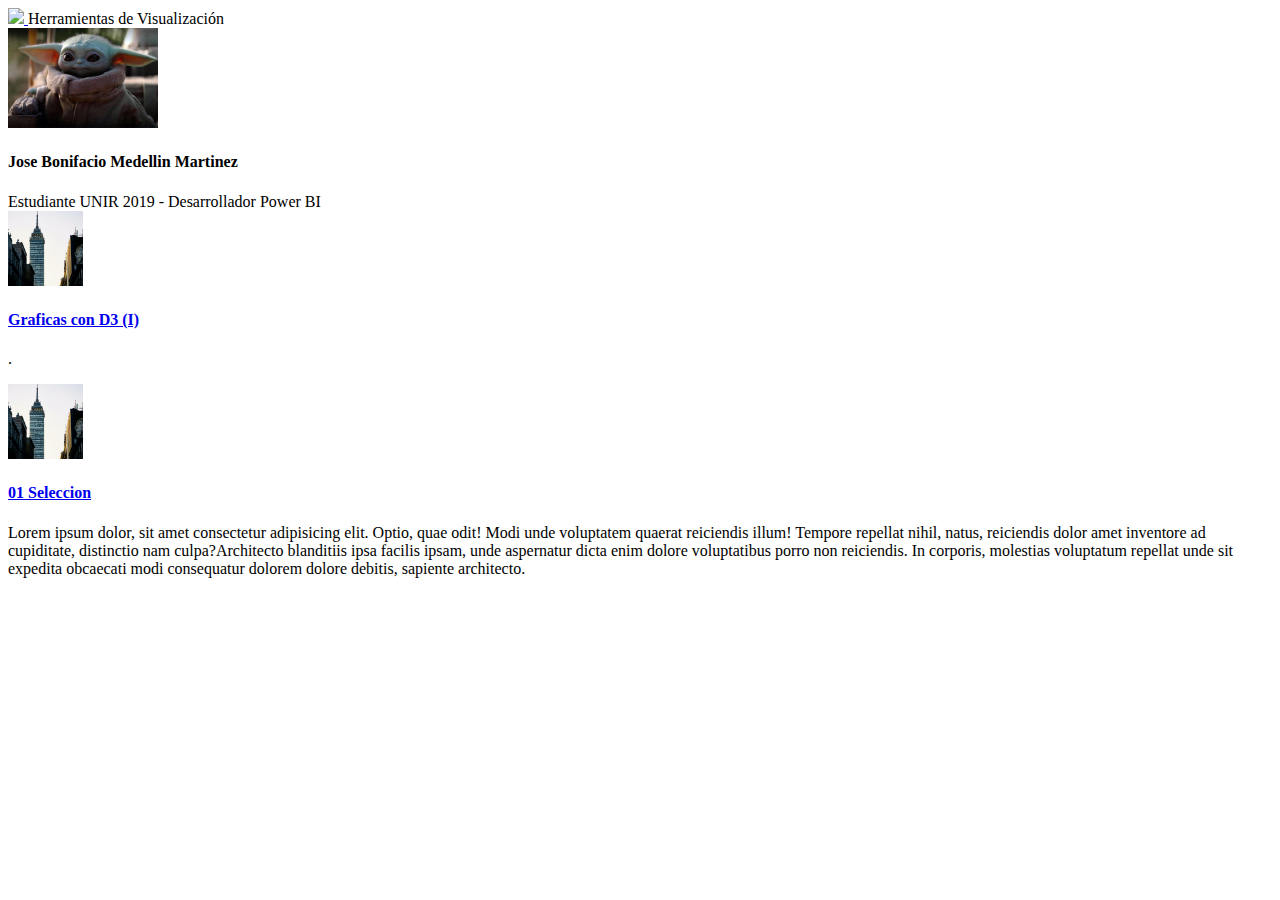
==== index.html @ 0709df6e "Commit - Prueba primer guardado" ====
<!DOCTYPE html>
<html lang="en">
<head>
  <meta charset="UTF-8">
  <meta name="viewport" content="width=device-width, initial-scale=1.0">
  <title>Document</title>

  <link rel="stylesheet" href="https://cdn.jsdelivr.net/npm/bootstrap@4.5.3/dist/css/bootstrap.min.css" integrity="sha384-TX8t27EcRE3e/ihU7zmQxVncDAy5uIKz4rEkgIXeMed4M0jlfIDPvg6uqKI2xXr2" crossorigin="anonymous">
  <link rel="stylesheet" href="/css/styles.css">

</head>
<body>

  <nav class="d-flex jutify-content-between navbar navbar-light bg-light shadow">
    <a href="/">
      <img src="https://www.unir.net/wp-content/uploads/2020/03/logo-horizontal-1536x925.png" class="logo">
    </a>
    Herramientas de Visualización
  </nav>

  <div class="container mt-4">
    <div class="row">

      <div class="col-md-5 col-lg-4">

        <div class="card">
          <div class="card-header text-center">
            <img src="/img/babyyoda.jpg" class="avatar rounded">
            <h4>Jose Bonifacio Medellin Martinez</h4>
          </div>
          <div class="card-body">
            Estudiante UNIR 2019 - Desarrollador Power BI
          </div>
        </div>

      </div>

      <div class="col-md-7 col-lg-8">

        <div class="media">
          <img src="/img/latino.jpg" class="imgproy mr-4 rounded shadow">
          <div class="media-body">
            <h4><a href="04-edificios/index.html">
              Graficas con D3 (I)
            </a></h4>
            <p>.</p>
          </div>
        </div>

        <div class="media">
          <img src="/img/latino.jpg" class="imgproy mr-4 rounded shadow">
          <div class="media-body">
            <h4><a href="01-seleccion.html">
              01 Seleccion
            </a></h4>
            <p>Lorem ipsum dolor, sit amet consectetur adipisicing elit. Optio, quae odit! Modi unde voluptatem quaerat reiciendis illum! Tempore repellat nihil, natus, reiciendis dolor amet inventore ad cupiditate, distinctio nam culpa?Architecto blanditiis ipsa facilis ipsam, unde aspernatur dicta enim dolore voluptatibus porro non reiciendis. In corporis, molestias voluptatum repellat unde sit expedita obcaecati modi consequatur dolorem dolore debitis, sapiente architecto.</p>
          </div>
        </div>

      </div>

    </div>
  </div>

  <script src="https://code.jquery.com/jquery-3.5.1.slim.min.js" integrity="sha384-DfXdz2htPH0lsSSs5nCTpuj/zy4C+OGpamoFVy38MVBnE+IbbVYUew+OrCXaRkfj" crossorigin="anonymous"></script>
  <script src="https://cdn.jsdelivr.net/npm/bootstrap@4.5.3/dist/js/bootstrap.bundle.min.js" integrity="sha384-ho+j7jyWK8fNQe+A12Hb8AhRq26LrZ/JpcUGGOn+Y7RsweNrtN/tE3MoK7ZeZDyx" crossorigin="anonymous"></script>
</body>
</html>
---- css/styles.css ----
.logo {
  height: 100px;
}

.avatar {
  height: 100px;
}

.imgproy {
  height: 75px;
  width: 75px;
  object-fit: cover;
}

.vizprev {
  background-color: rgb(255, 254, 254);
  border: 1px solid rgb(214, 214, 214);
}
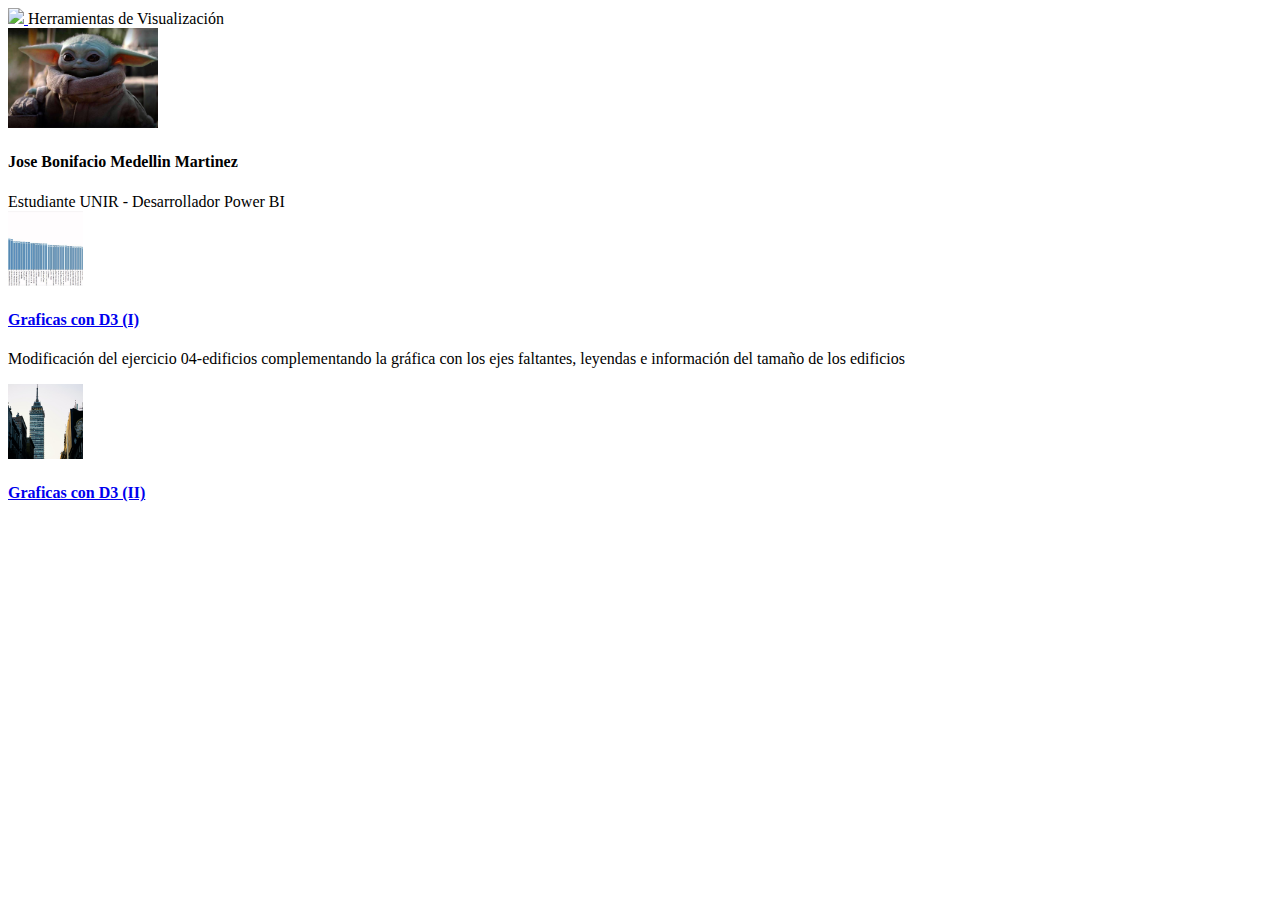
==== commit 90ca4e1a: "Modificacion Graficas con D3 (I)" ====
--- a/index.html
+++ b/index.html
@@ -29,7 +29,7 @@
             <h4>Jose Bonifacio Medellin Martinez</h4>
           </div>
           <div class="card-body">
-            Estudiante UNIR 2019 - Desarrollador Power BI
+            Estudiante UNIR - Desarrollador Power BI
           </div>
         </div>
 
@@ -38,12 +38,12 @@
       <div class="col-md-7 col-lg-8">
 
         <div class="media">
-          <img src="/img/latino.jpg" class="imgproy mr-4 rounded shadow">
+          <img src="/img/grafica1-fondo.JPG" class="imgproy mr-4 rounded shadow">
           <div class="media-body">
             <h4><a href="04-edificios/index.html">
               Graficas con D3 (I)
             </a></h4>
-            <p>.</p>
+            <p>Modificación del ejercicio 04-edificios complementando la gráfica con los ejes faltantes, leyendas e información del tamaño de los edificios</p>
           </div>
         </div>
 
@@ -51,9 +51,9 @@
           <img src="/img/latino.jpg" class="imgproy mr-4 rounded shadow">
           <div class="media-body">
             <h4><a href="01-seleccion.html">
-              01 Seleccion
+              Graficas con D3 (II)
             </a></h4>
-            <p>Lorem ipsum dolor, sit amet consectetur adipisicing elit. Optio, quae odit! Modi unde voluptatem quaerat reiciendis illum! Tempore repellat nihil, natus, reiciendis dolor amet inventore ad cupiditate, distinctio nam culpa?Architecto blanditiis ipsa facilis ipsam, unde aspernatur dicta enim dolore voluptatibus porro non reiciendis. In corporis, molestias voluptatum repellat unde sit expedita obcaecati modi consequatur dolorem dolore debitis, sapiente architecto.</p>
+            <p></p>
           </div>
         </div>
 
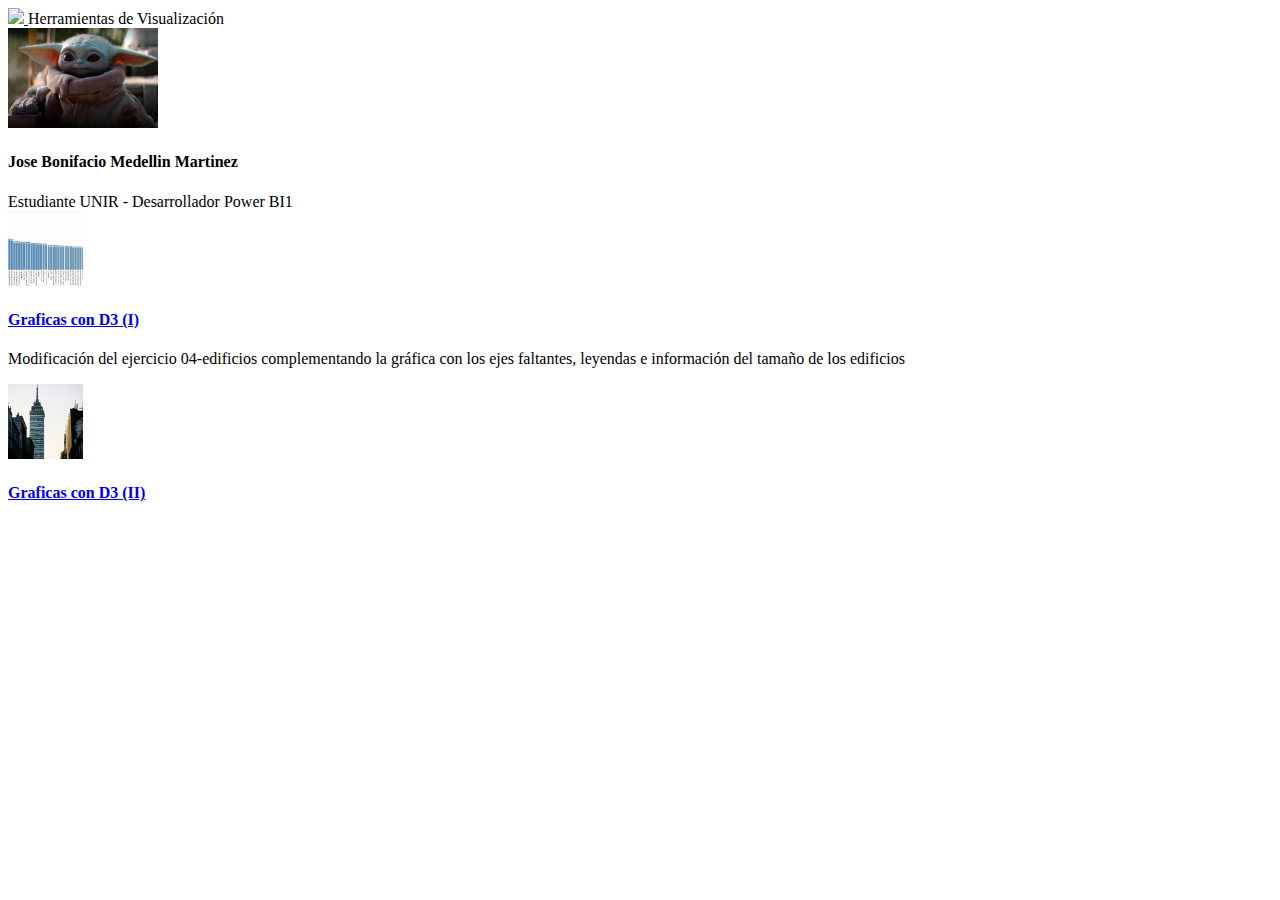
==== commit f36b7ddf: "Prueba" ====
--- a/index.html
+++ b/index.html
@@ -29,7 +29,7 @@
             <h4>Jose Bonifacio Medellin Martinez</h4>
           </div>
           <div class="card-body">
-            Estudiante UNIR - Desarrollador Power BI
+            Estudiante UNIR - Desarrollador Power BI1
           </div>
         </div>
 
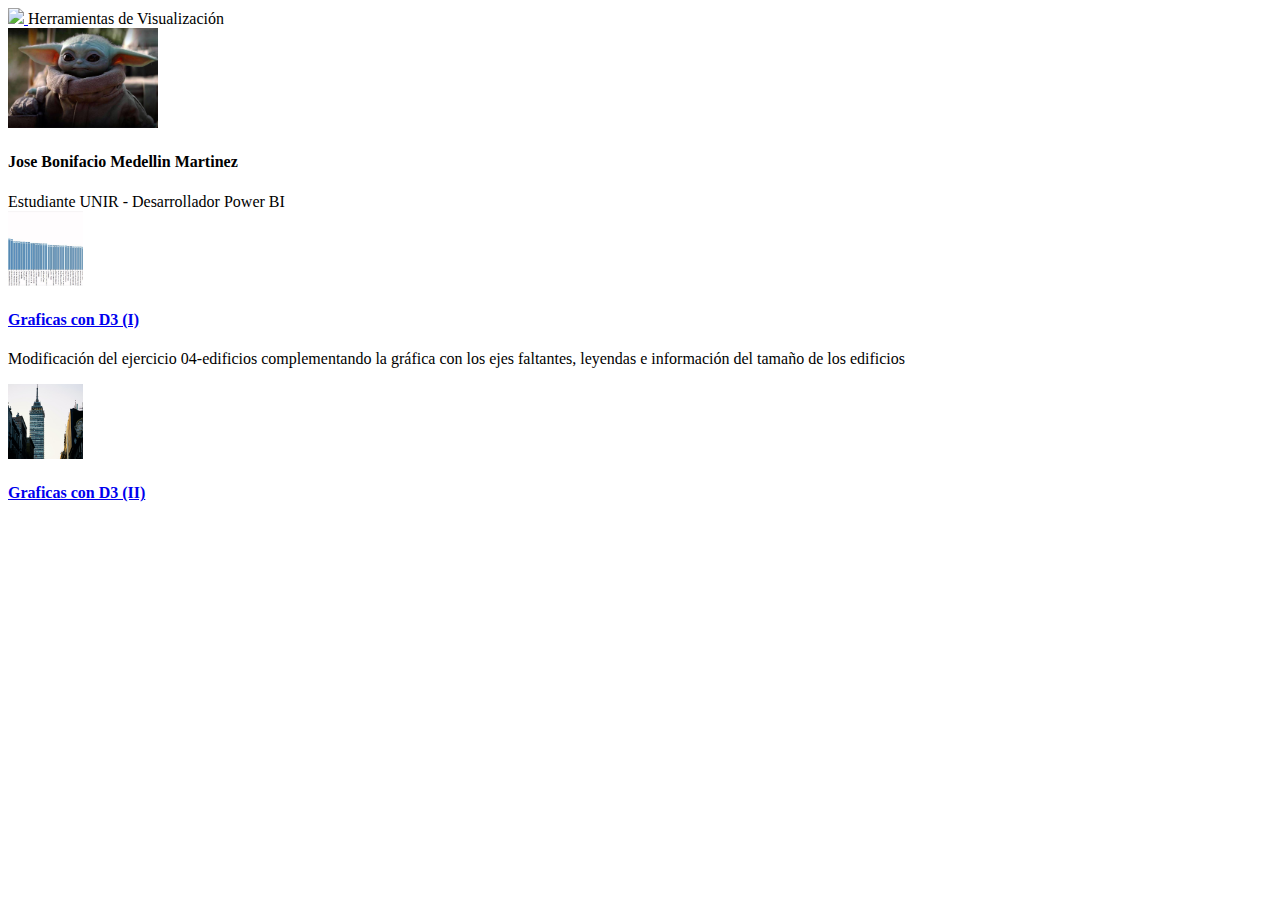
==== commit 65534ccc: "Agrego Y-Grid" ====
--- a/index.html
+++ b/index.html
@@ -29,7 +29,7 @@
             <h4>Jose Bonifacio Medellin Martinez</h4>
           </div>
           <div class="card-body">
-            Estudiante UNIR - Desarrollador Power BI1
+            Estudiante UNIR - Desarrollador Power BI
           </div>
         </div>
 
--- a/css/styles.css
+++ b/css/styles.css
@@ -15,5 +15,4 @@
 .vizprev {
   background-color: rgb(255, 254, 254);
   border: 1px solid rgb(214, 214, 214);
-}
-
+}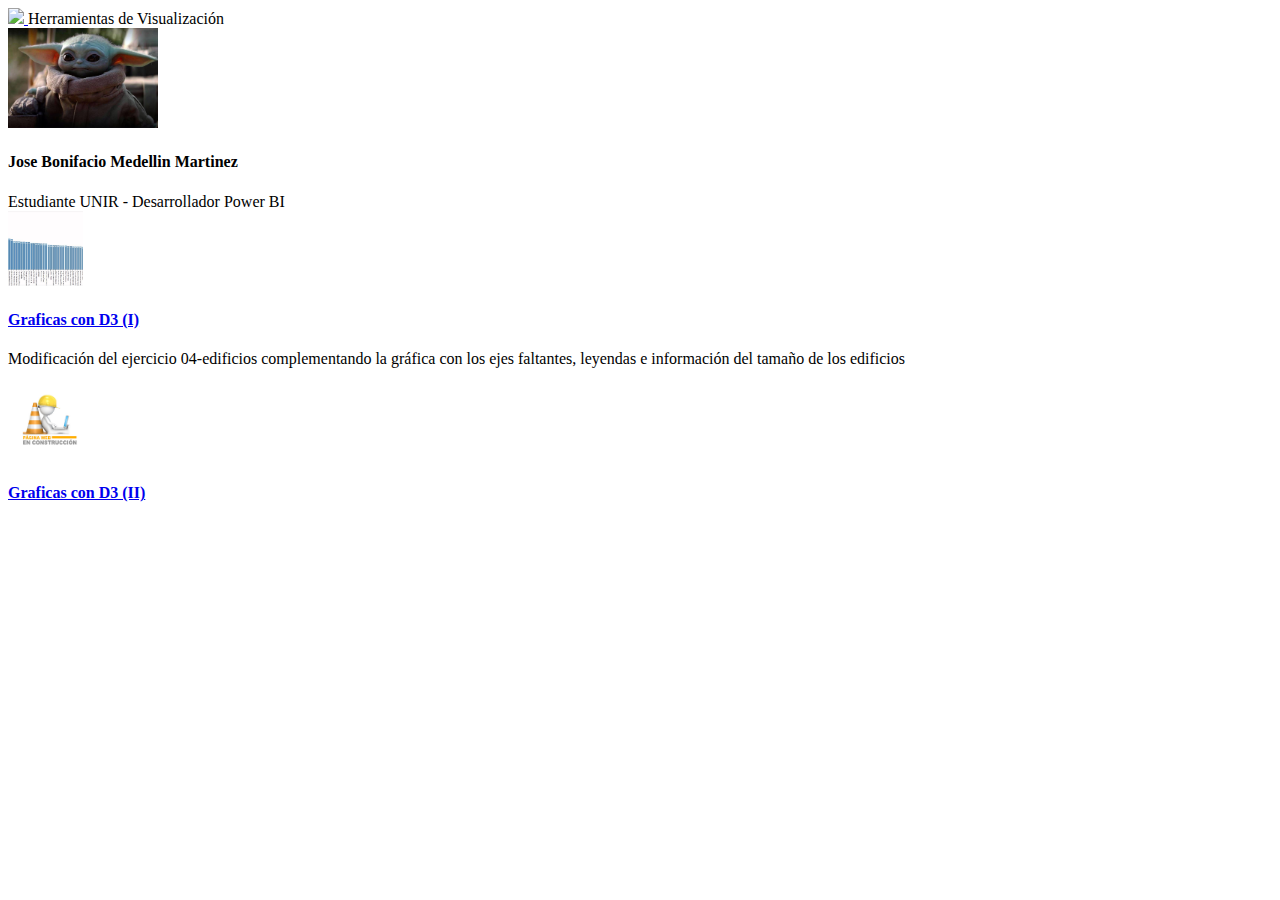
==== commit e67ad243: "Se añadio grid horizontal a Graficas con D3 (I)" ====
--- a/index.html
+++ b/index.html
@@ -48,7 +48,7 @@
         </div>
 
         <div class="media">
-          <img src="/img/latino.jpg" class="imgproy mr-4 rounded shadow">
+          <img src="/img/construccion.jpg" class="imgproy mr-4 rounded shadow">
           <div class="media-body">
             <h4><a href="01-seleccion.html">
               Graficas con D3 (II)
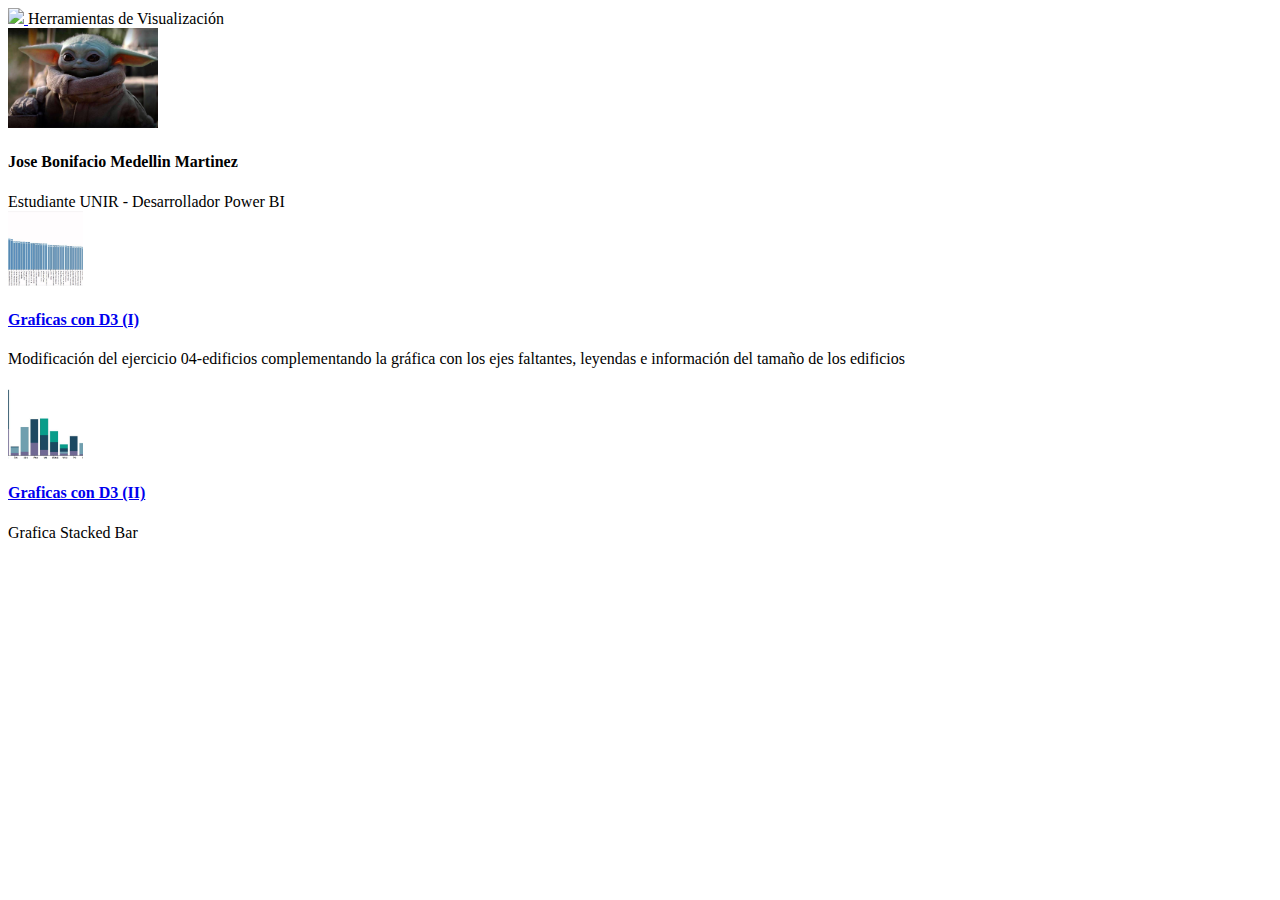
==== commit 40932113: "Stacked Bar" ====
--- a/index.html
+++ b/index.html
@@ -48,12 +48,12 @@
         </div>
 
         <div class="media">
-          <img src="/img/construccion.jpg" class="imgproy mr-4 rounded shadow">
+          <img src="/img/stackedbar.JPG" class="imgproy mr-4 rounded shadow">
           <div class="media-body">
-            <h4><a href="01-seleccion.html">
+            <h4><a href="05-GraficasConD3(II)/index.html">
               Graficas con D3 (II)
             </a></h4>
-            <p></p>
+            <p>Grafica Stacked Bar</p>
           </div>
         </div>
 
--- a/css/styles.css
+++ b/css/styles.css
@@ -15,4 +15,42 @@
 .vizprev {
   background-color: rgb(255, 254, 254);
   border: 1px solid rgb(214, 214, 214);
+}
+
+.axis {
+  font-size:14px;
+  font-weight: bold;
+  text-align: left;
+  text-transform: uppercase;}
+
+.tooltip {
+  font-family: Arial, Helvetica, sans-serif;
+  position: absolute;
+  width: auto;
+  height: auto;
+  background: none repeat scroll 0 0 rgb(8, 104, 156);
+  border: 0 none;
+  border-radius: 8px 8px 8px 8px;
+  box-shadow: -3px 3px 15px #141414;
+  color: rgb(252, 252, 252);
+  font: 14px Arial, Helvetica, sans-serif;
+  padding: 5px;
+  text-align: left;
+}
+
+.label {
+  font-family: Arial, Helvetica, sans-serif;
+  font-size:14px;
+  font-weight: bold;
+  text-align: left;
+  text-transform: uppercase;
+  text-anchor: middle;}
+
+.legend {
+    font-family: Arial, Helvetica, sans-serif;
+    font-size:13px;
+    font-weight: bold;
+    text-align: left;
+    text-transform: uppercase;
+    text-anchor: end;
 }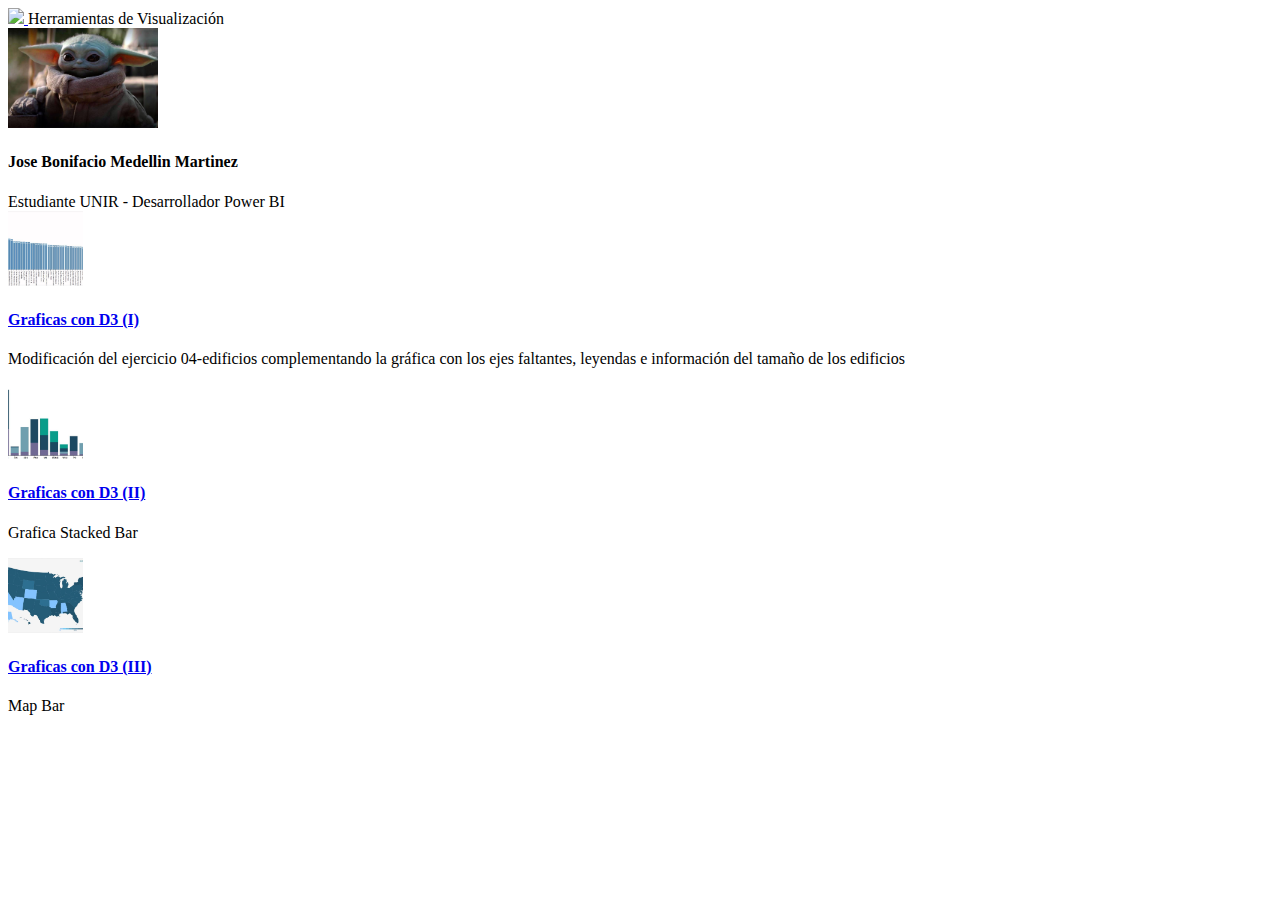
==== commit b1c6336c: "grafica de mapa" ====
--- a/index.html
+++ b/index.html
@@ -21,7 +21,7 @@
   <div class="container mt-4">
     <div class="row">
 
-      <div class="col-md-5 col-lg-4">
+      <div class="col-md-6 col-lg-3">
 
         <div class="card">
           <div class="card-header text-center">
@@ -35,7 +35,7 @@
 
       </div>
 
-      <div class="col-md-7 col-lg-8">
+      <div class="col-md-6 col-lg-8">
 
         <div class="media">
           <img src="/img/grafica1-fondo.JPG" class="imgproy mr-4 rounded shadow">
@@ -56,6 +56,16 @@
             <p>Grafica Stacked Bar</p>
           </div>
         </div>
+        
+        <div class="media">
+          <img src="/img/map.jpg" class="imgproy mr-4 rounded shadow">
+          <div class="media-body">
+            <h4><a href="06-GraficasConD3(III)/index2.html">
+              Graficas con D3 (III)
+            </a></h4>
+            <p>Map Bar</p>
+          </div>
+        </div>
 
       </div>
 
